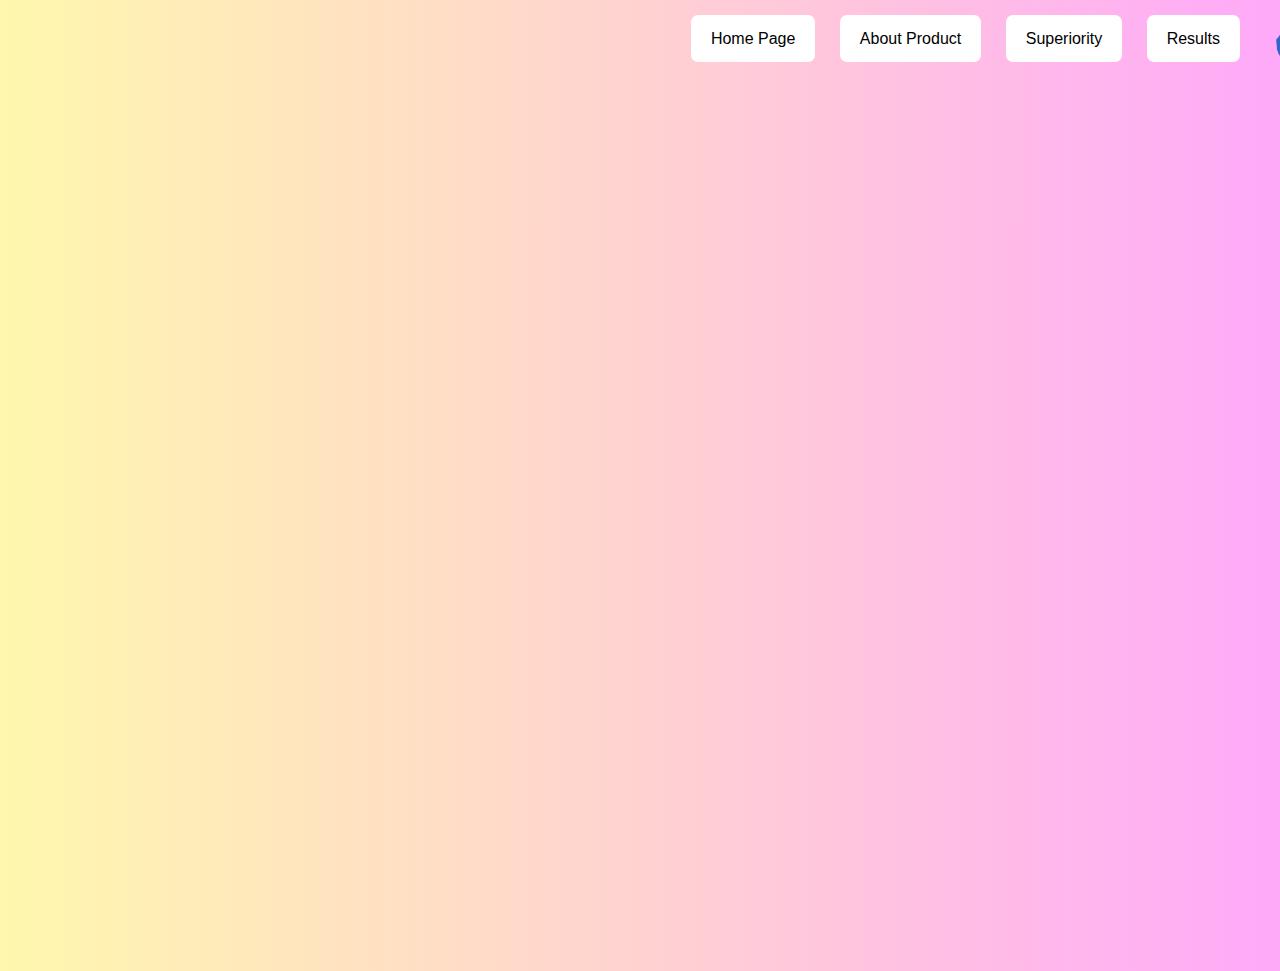
==== about.html @ 31d2c0fd "intial commit" ====
<!DOCTYPE html>
<html>
<head>
    <title>ABOUT PRODUCT</title>
    <link rel="stylesheet" type="text/css" href="styles.css">

    <style>
        /* Gaya CSS untuk body (tata letak halaman) */
        body {
            background-color: white; /* Menjadikan latar belakang putih */
        }

        /* Gaya CSS untuk teks judul */
        header h1 {
            transform: translateX(100%); /* Menggeser teks ke kanan di luar layar */
            animation: slideIn 1s forwards; /* Animasi masuk dari kanan selama 1 detik */
        }

        /* Keyframes untuk animasi slideIn */
        @keyframes slideIn {
            to {
                transform: translateX(0); /* Menggeser teks ke posisi awal (0) */
            }
        }

        section {
            display: flex;
            align-items: center;
            transform: translateX(100%); /* Menggeser seluruh section ke kanan di luar layar */
            animation: slideIn 1s forwards; /* Animasi masuk dari kanan selama 1 detik */
        }

        /* Keyframes untuk animasi slideIn */
        @keyframes slideIn {
            to {
                transform: translateX(0); /* Menggeser section ke posisi awal (0) */
            }
        }

        /* Gaya CSS untuk navigasi */
        nav {
            position: absolute;
            top: 20px;
            right: 20px;
            padding: 10px;
        }

        nav a {
            text-decoration: none;
            margin: 0 10px;
            background-color: #ffffff; /* Warna latar belakang tombol */
            color: rgb(0, 0, 0); /* Warna teks tombol */
            padding: 15px 20px; /* Padding tombol */
            border-radius: 7px; /* Sudut melengkung pada tombol */
            transition: background-color 0.3s, transform 0.3s; /* Efek transisi latar belakang dan transformasi saat tombol dihover */
        }

        nav a:hover {
            background-color: #04ff00; /* Warna latar belakang saat tombol dihover */
            transform: scale(1.1); /* Efek memperbesar tombol saat dihover */
        }

        nav a:active {
            transform: scale(0.9); /* Efek mengerutkan tombol saat ditekan */
        }

        /* Efek menggeser ke bawah saat "About Product" ditekan */
        nav a:nth-child(2):active {
            transform: translateY(10px);
        }

        .image-container {
            display: flex;
            align-items: center;
            justify-content: center;
        }

        .left-image,
        .right-image {
            max-width: 100%;
            transition: transform 0.3s; /* Efek transisi ketika memperbesar gambar */
            cursor: pointer; /* Mengubah kursor saat digunakan */
        }

        .left-image:hover,
        .right-image:hover {
            transform: scale(1.2); /* Memperbesar gambar saat digunakan */
        }

        .left-image:active,
        .right-image:active {
            transform: scale(0.8); /* Mengecilkan gambar saat diklik */
        }

        .left-image {
            margin-right: 20px; /* Menambahkan margin ke kanan untuk logo_foco1 */
        }

        .right-image {
            margin-left: 310px; /* Menambahkan margin ke kiri untuk logo_foco */
        }

	       .right-align-text {
            flex: 1;
            text-align: justify;
            padding: 0 150px;
        }

        img {
            margin-left: 200px; /* Geser gambar ke kanan */
            position: relative;
            z-index: 1;
        }

        .colored-rectangle {
            position: absolute;
            background: #f66b1d;
            width: 400px;
            height: 420px;
            left: 220px; /* Adjust the left position to move it further to the right */
            top: 90px;
            z-index: 0;
            border-radius: 20px;
        }

         /* CSS untuk membesarkan font dan menggeser gambar ke kanan */
         .right-align-text h2 {
            font-size: 28px; /* Change the font size to 30px */
            line-height: 1.5; /* Adjust the line height as needed */
            text-align: justify; /* Justify the text alignment */
        }

        .top-left-image {
            position: absolute;
            top: -215px;
            left: -195px;
            width: 300px; /* Lebar gambar */
            height: auto; /* Tinggi akan disesuaikan secara otomatis agar gambar tidak terdistorsi */
        }

    </style>

</head>
<body>
    <header>
        <h1>ABOUT PRODUCT</h1>
        <nav>
            <a href="index.html">Home Page</a>
            <a href="about.html">About Product</a>
            <a href="superiority.html">Superiority</a>
            <a href="results.html">Results</a>
        </nav>
    </header>
    <section>
        <img src="Logo_PKM.jpg" alt="Top Left Image" class="top-left-image">
        <!-- Menambahkan gambar dan teks "POCO..." -->
        <img src="gambar_anda.jpg" alt="FOCO Palette Image">
        <div class="colored-rectangle" ></div>
        <div class="right-align-text">
            <h2 style="color: #1f5692;">FOCO Palette (Forest Color Palette),<br>
                yaitu perpaduan antara cat air dan<br>
                alam sebagai suatu sarana untuk<br>
                mengenalkan berbagai macam<br>
                spesies tumbuhan yang ada di hutan<br>
                Indonesia. Zat warna tersebut dapat<br>
                digunakan dalam pembuatan cat air<br>
                yang ramah lingkungan.
            </h2>
        </div>
    </section>
</body>
</html>
---- styles.css ----
body {
    font-family:  Arial, Helvetica, sans-serif;
    background: linear-gradient(to right, #fff7ad, #ffd2d1, #ffa9f9); /* Gradasi horizontal */
    margin: 0;
    padding: 0;
}
header {
    background: linear-gradient(to right, #fff7ad, #ffd2d1, #ffa9f9); /* Gradasi horizontal */
    color: #1f5692;
    text-align: center;
    padding: 50px;
}

header h1 {
    font-size: 45px; /* Anda bisa menyesuaikan ukuran sesuai keinginan */
}

nav {
    text-align: center;
}
nav a {
    text-decoration: none;
    color: #000000;
    margin: 10px;
}
section {
    text-align: center;
    margin: 20px;
}
footer {
    background: linear-gradient(to right, #333, #111); /* Gradasi horizontal */
    color: #fff;
    text-align: center;
    padding: 10px;
}

.left-image {
    margin-right: 350px;
    max-width: 100%; /* Lebar maksimum gambar */
}

.right-image {
    max-width: 100%; /* Lebar maksimum gambar */
}
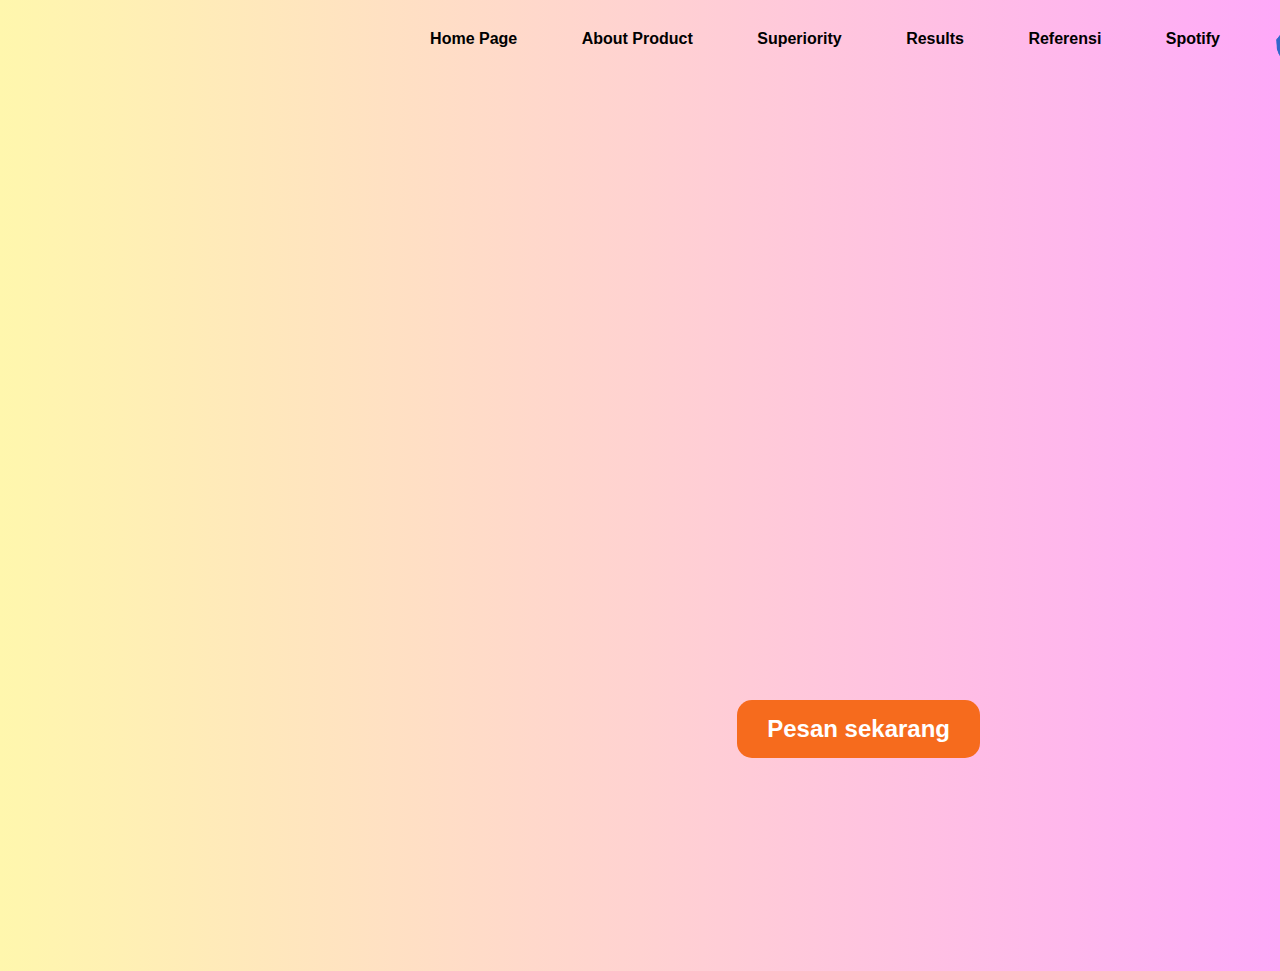
==== commit 0b6caff6: "some more commit" ====
--- a/about.html
+++ b/about.html
@@ -48,15 +48,15 @@
         nav a {
             text-decoration: none;
             margin: 0 10px;
-            background-color: #ffffff; /* Warna latar belakang tombol */
             color: rgb(0, 0, 0); /* Warna teks tombol */
             padding: 15px 20px; /* Padding tombol */
             border-radius: 7px; /* Sudut melengkung pada tombol */
             transition: background-color 0.3s, transform 0.3s; /* Efek transisi latar belakang dan transformasi saat tombol dihover */
+            font-weight: bold;
         }
 
         nav a:hover {
-            background-color: #04ff00; /* Warna latar belakang saat tombol dihover */
+            background-color: #ff4fc4; /* Warna latar belakang saat tombol dihover */
             transform: scale(1.1); /* Efek memperbesar tombol saat dihover */
         }
 
@@ -107,9 +107,15 @@
         }
 
         img {
-            margin-left: 200px; /* Geser gambar ke kanan */
-            position: relative;
-            z-index: 1;
+        margin-left: 200px;
+        position: relative;
+        z-index: 1;
+        transition: transform 0.3s; /* Add a transition for a smooth effect */
+        }
+
+        /*Add a hover effect for the image */
+        img:hover {
+        transform: scale(1.1); /* Increase the size of the image on hover */
         }
 
         .colored-rectangle {
@@ -138,6 +144,43 @@
             height: auto; /* Tinggi akan disesuaikan secara otomatis agar gambar tidak terdistorsi */
         }
 
+            .order-now{
+                text-align: center;
+                margin-top: 0px;
+            }
+
+            .order-button{
+                background: #f66b1d;
+                color: #ffffff;
+                padding: 15px 30px;
+                border-radius: 15px;
+                text-decoration: none;
+                font-weight: bold;
+                font-size: 24px;
+                transition: background 0.3s;
+                position: absolute;
+                right: 300px;
+                top: 700px;
+                transition: background 0.3s;
+                animation: pulse 1s infinite; /* Tambahkan animasi dengan nama "pulse" */
+            }
+
+            @keyframes pulse {
+                0% {
+                    transform: scale(1); /* Skala normal */
+                }
+                50% {
+                    transform: scale(1.1); /* Skala besar */
+                }
+                100% {
+                    transform: scale(1); /* Skala normal */
+                }
+            }
+
+        .order-button:hover, .colored-rectangle:hover {
+            background: #ffcc99; /* Change the background color on hover */
+        }
+
     </style>
 
 </head>
@@ -149,12 +192,16 @@
             <a href="about.html">About Product</a>
             <a href="superiority.html">Superiority</a>
             <a href="results.html">Results</a>
+            <a href="referensi.html">Referensi</a>
+            <a href="spotify.html">Spotify</a>
         </nav>
     </header>
     <section>
+        <a href="https://api.whatsapp.com/send/?phone=+%2B6288225181407&text=Halo%2C%20saya%20tertarik%20dengan%20produk%20FOCO%20Palette" target="_blank">
+            <img src="gambar_anda.jpg" alt="FOCO Palette Image">
+        </a>
+        <!-- Menambahkan gambar dan teks "POCO..." -->
         <img src="Logo_PKM.jpg" alt="Top Left Image" class="top-left-image">
-        <!-- Menambahkan gambar dan teks "POCO..." -->
-        <img src="gambar_anda.jpg" alt="FOCO Palette Image">
         <div class="colored-rectangle" ></div>
         <div class="right-align-text">
             <h2 style="color: #1f5692;">FOCO Palette (Forest Color Palette),<br>
@@ -168,5 +215,8 @@
             </h2>
         </div>
     </section>
+    <div class="order-now">
+        <a href="https://api.whatsapp.com/send/?phone=+%2B6288225181407&text=Halo%2C%20saya%20tertarik%20dengan%20produk%20FOCO%20Palette" class="order-button" target="_blank">Pesan sekarang</a>
+    </div>
 </body>
 </html>
--- a/styles.css
+++ b/styles.css
@@ -1,9 +1,17 @@
+@font-face {
+    font-family: 'CocogoosePro';
+    src: url('path-to-your-font/Cocogoose_Pro-trial.ttf') format('truetype');
+    font-weight: normal;
+    font-style: normal;
+}
+
 body {
     font-family:  Arial, Helvetica, sans-serif;
     background: linear-gradient(to right, #fff7ad, #ffd2d1, #ffa9f9); /* Gradasi horizontal */
     margin: 0;
     padding: 0;
 }
+
 header {
     background: linear-gradient(to right, #fff7ad, #ffd2d1, #ffa9f9); /* Gradasi horizontal */
     color: #1f5692;
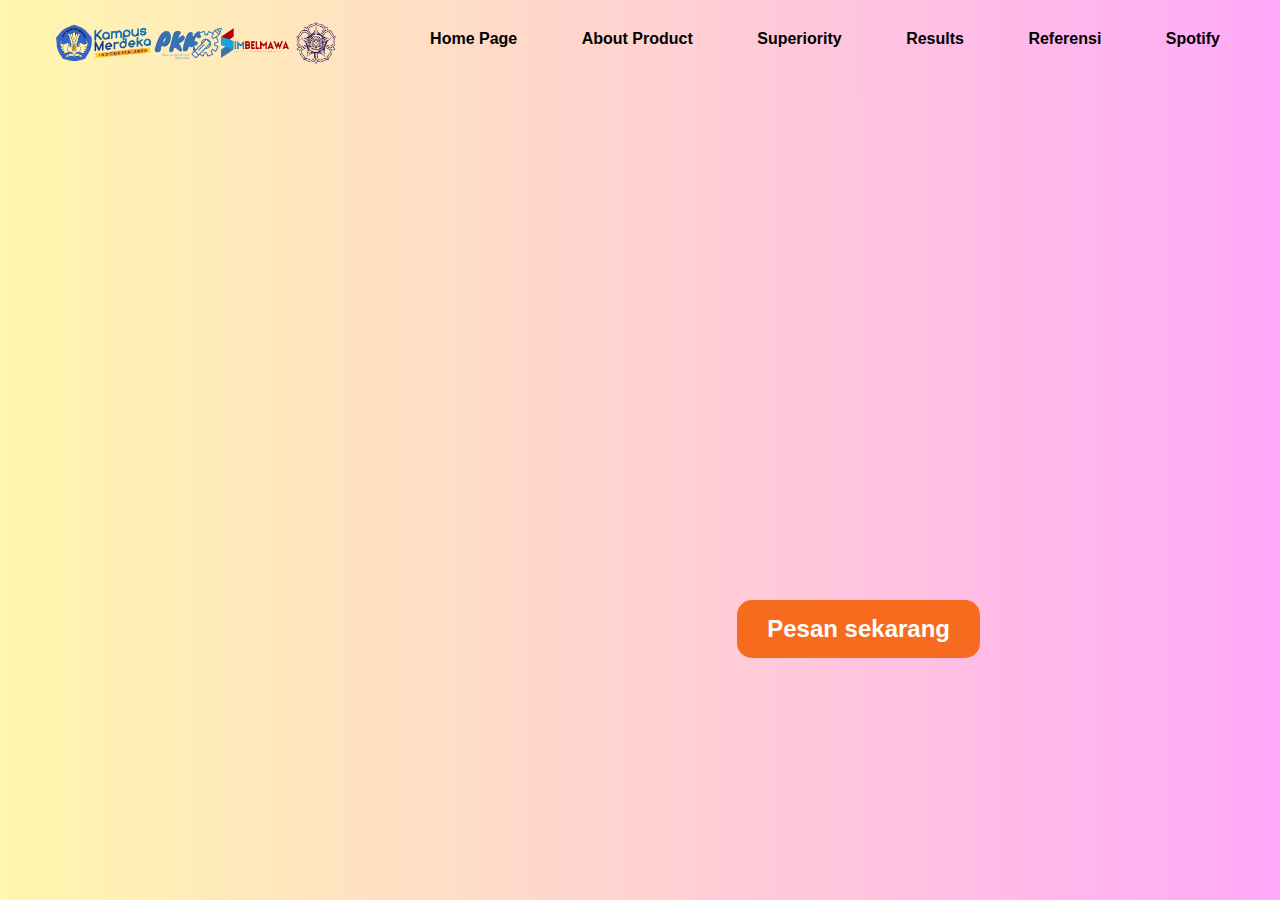
==== commit 2fadce19: "some more commit" ====
--- a/about.html
+++ b/about.html
@@ -1,7 +1,7 @@
 <!DOCTYPE html>
 <html>
 <head>
-    <title>ABOUT PRODUCT</title>
+    <title>About Product | Foco Palette</title>
     <link rel="stylesheet" type="text/css" href="styles.css">
 
     <style>
@@ -14,6 +14,8 @@
         header h1 {
             transform: translateX(100%); /* Menggeser teks ke kanan di luar layar */
             animation: slideIn 1s forwards; /* Animasi masuk dari kanan selama 1 detik */
+            margin-top: 20px;
+            margin-bottom: -120px;
         }
 
         /* Keyframes untuk animasi slideIn */
@@ -28,6 +30,8 @@
             align-items: center;
             transform: translateX(100%); /* Menggeser seluruh section ke kanan di luar layar */
             animation: slideIn 1s forwards; /* Animasi masuk dari kanan selama 1 detik */
+            margin-top: 20px;
+            margin-bottom: 0px;
         }
 
         /* Keyframes untuk animasi slideIn */
@@ -138,10 +142,20 @@
 
         .top-left-image {
             position: absolute;
-            top: -215px;
-            left: -195px;
+            top: 15px;
+            left: -155px;
             width: 300px; /* Lebar gambar */
             height: auto; /* Tinggi akan disesuaikan secara otomatis agar gambar tidak terdistorsi */
+            animation: slideInLeft 1s ease forwards;
+        }
+
+        @keyframes slideInLeft {
+            0% {
+                transform: translateX(100%);
+            }
+            100% {
+                transform: translateX(0);
+            }
         }
 
             .order-now{
@@ -160,7 +174,7 @@
                 transition: background 0.3s;
                 position: absolute;
                 right: 300px;
-                top: 700px;
+                top: 600px;
                 transition: background 0.3s;
                 animation: pulse 1s infinite; /* Tambahkan animasi dengan nama "pulse" */
             }
@@ -195,13 +209,13 @@
             <a href="referensi.html">Referensi</a>
             <a href="spotify.html">Spotify</a>
         </nav>
+        <img src="Logo_PKM.jpg" alt="Top Left Image" class="top-left-image">
     </header>
     <section>
         <a href="https://api.whatsapp.com/send/?phone=+%2B6288225181407&text=Halo%2C%20saya%20tertarik%20dengan%20produk%20FOCO%20Palette" target="_blank">
             <img src="gambar_anda.jpg" alt="FOCO Palette Image">
         </a>
         <!-- Menambahkan gambar dan teks "POCO..." -->
-        <img src="Logo_PKM.jpg" alt="Top Left Image" class="top-left-image">
         <div class="colored-rectangle" ></div>
         <div class="right-align-text">
             <h2 style="color: #1f5692;">FOCO Palette (Forest Color Palette),<br>
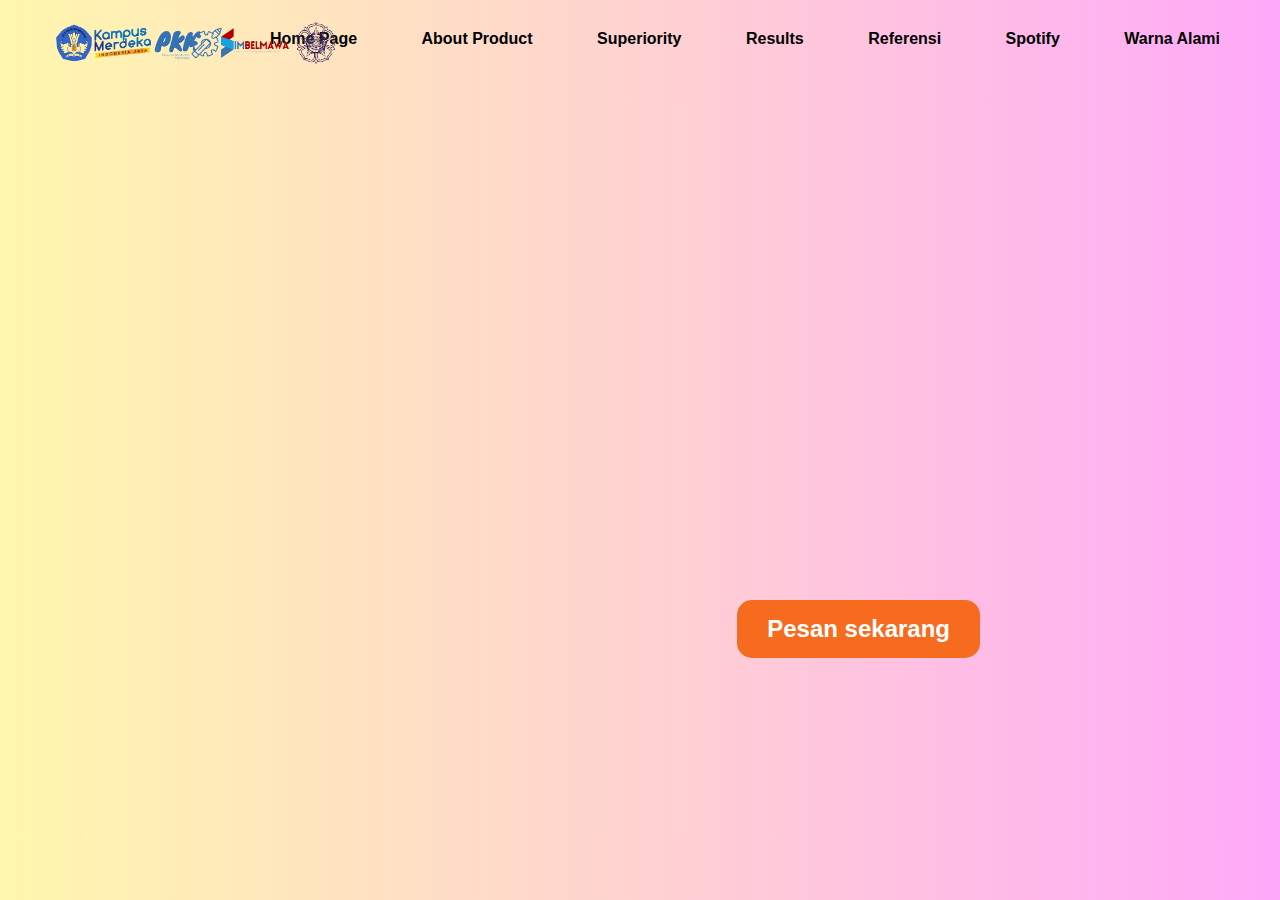
==== commit c7c13b3a: "some more commit" ====
--- a/about.html
+++ b/about.html
@@ -208,6 +208,8 @@
             <a href="results.html">Results</a>
             <a href="referensi.html">Referensi</a>
             <a href="spotify.html">Spotify</a>
+            <a href="warna_alami.html">Warna Alami</a>
+
         </nav>
         <img src="Logo_PKM.jpg" alt="Top Left Image" class="top-left-image">
     </header>
